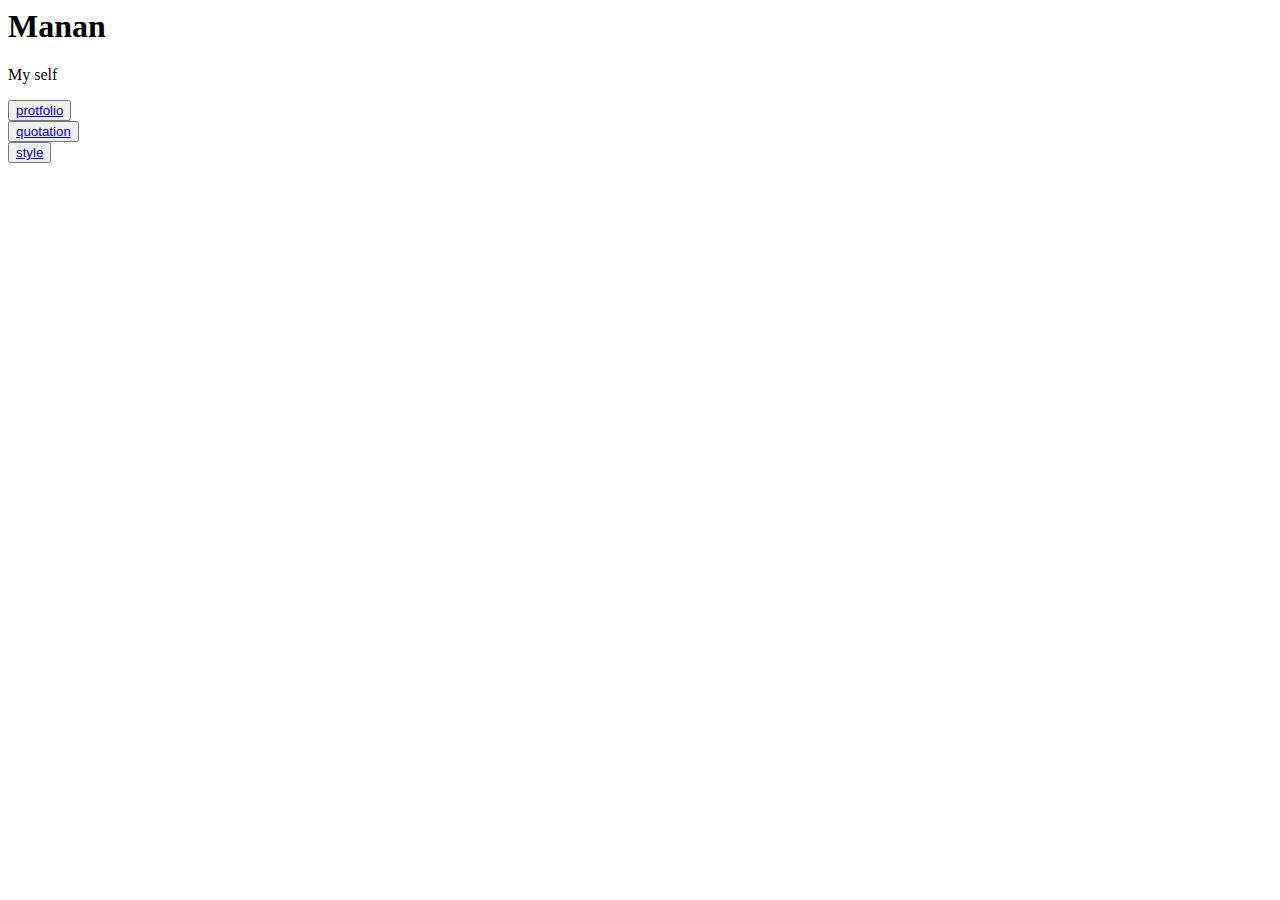
==== index.html @ ede500d1 "links added" ====
<html>
    <head>
        <title>manan</title>
        <meta link="manan">
    </head>
    <body>
        <h1>Manan  </h1>
        <p>My self</p>
        <button><a href="./protfolio.html">protfolio</a></button><br>
        <button><a href="./quotation.html">quotation</a></button><br>
        <button><a href="./style.css">style</a></button><br>
    </body>
</html>
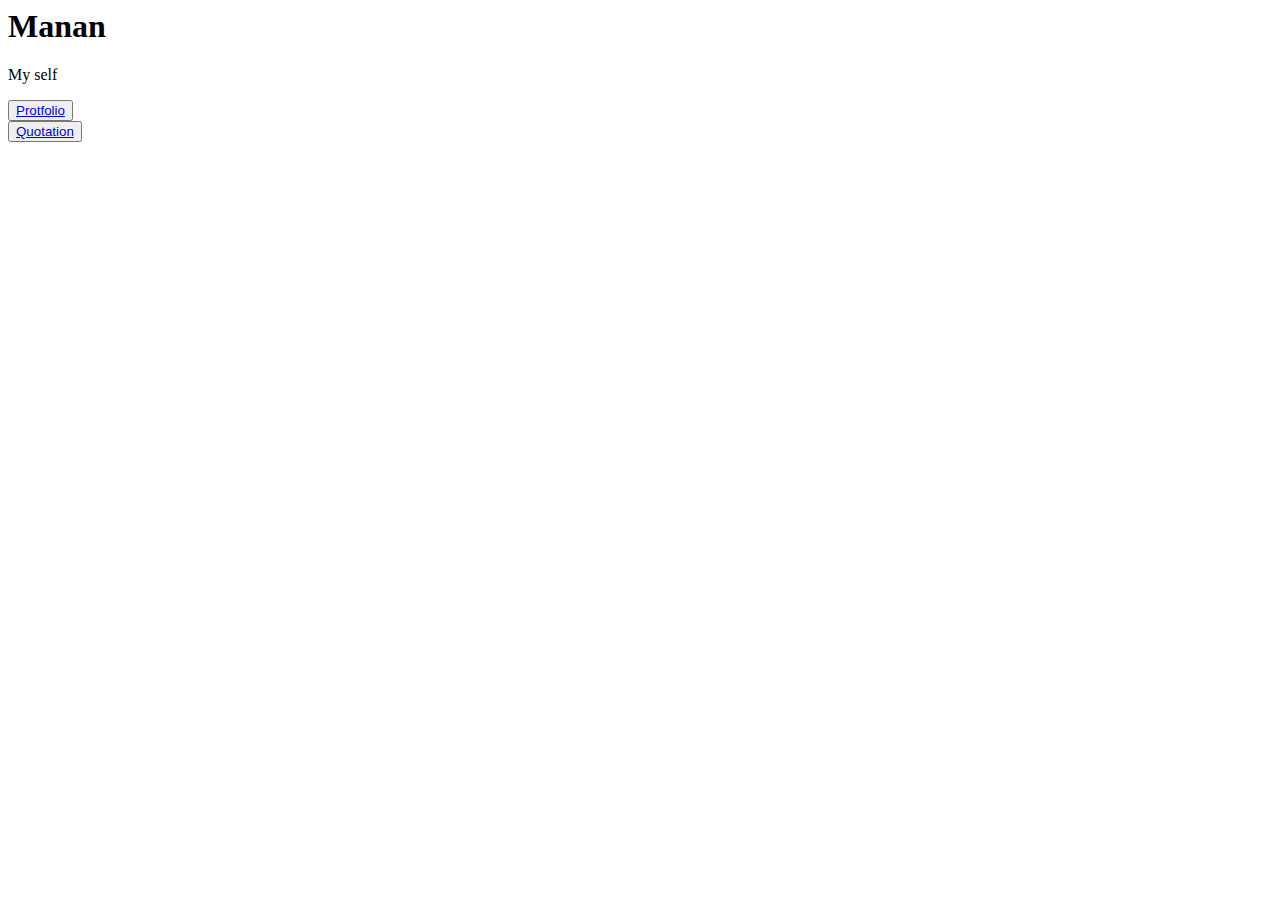
==== commit b946f31f: "Merge 730ccc9be0578f4e2ce56716bda27815f09a0d6a into 290c3db033ba49d49596e79a1d50c0843f697a86" ====
--- a/index.html
+++ b/index.html
@@ -1,13 +1,12 @@
 <html>
     <head>
-        <title>manan</title>
+        <title>Manan</title>
         <meta link="manan">
     </head>
     <body>
         <h1>Manan  </h1>
         <p>My self</p>
-        <button><a href="./protfolio.html">protfolio</a></button><br>
-        <button><a href="./quotation.html">quotation</a></button><br>
-        <button><a href="./style.css">style</a></button><br>
+        <button><a href="./protfolio.html">Protfolio</a></button><br>
+        <button><a href="./quotation.html">Quotation</a></button><br>
     </body>
 </html>
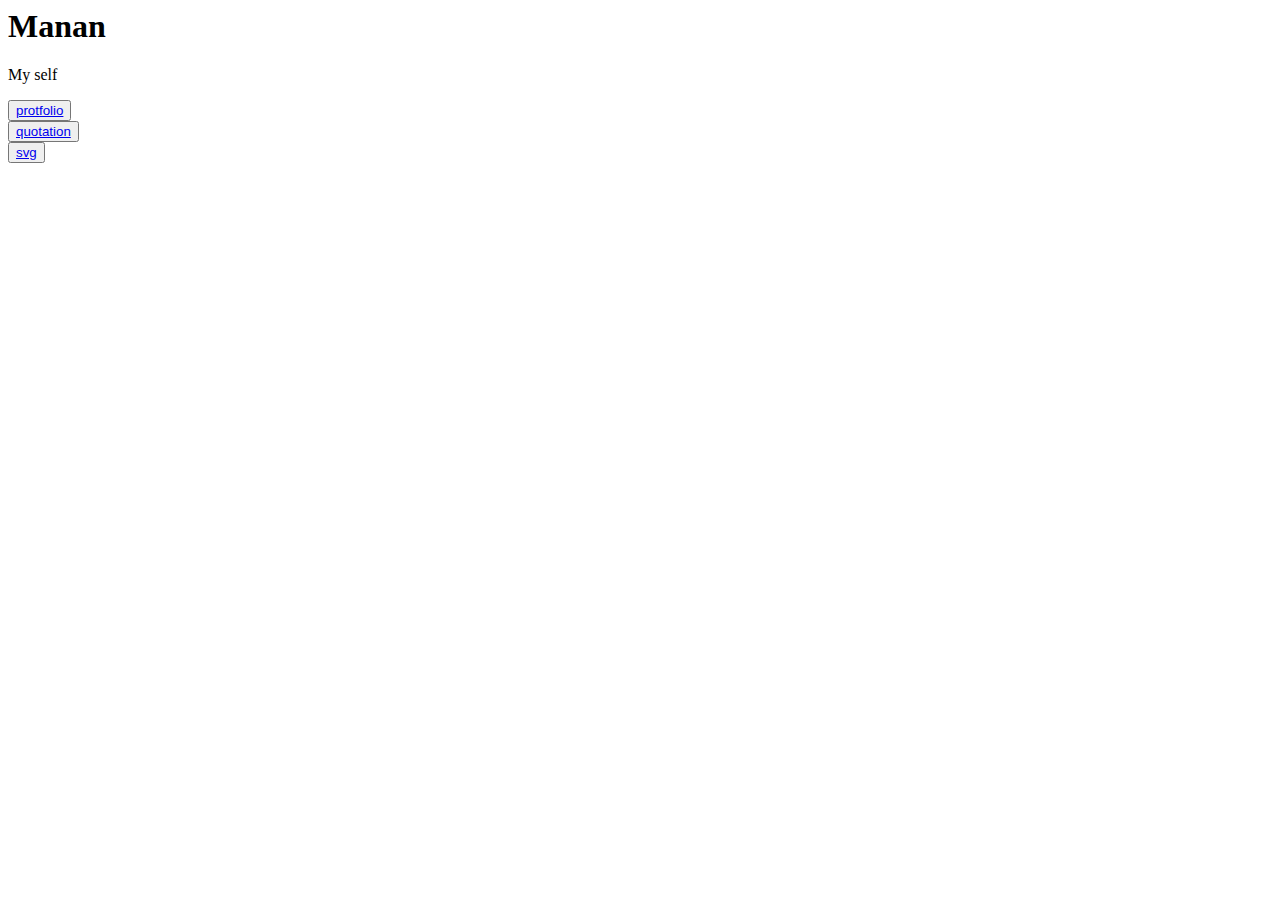
==== commit 4953a9c0: "modified file and new file create" ====
--- a/index.html
+++ b/index.html
@@ -1,12 +1,13 @@
 <html>
     <head>
-        <title>Manan</title>
+        <title>manan</title>
         <meta link="manan">
     </head>
     <body>
         <h1>Manan  </h1>
         <p>My self</p>
-        <button><a href="./protfolio.html">Protfolio</a></button><br>
-        <button><a href="./quotation.html">Quotation</a></button><br>
+        <button><a href="./protfolio.html">protfolio</a></button><br>
+        <button><a href="./quotation.html">quotation</a></button><br>
+        <button><a href="./svg.html">svg</a></button><br>
     </body>
 </html>
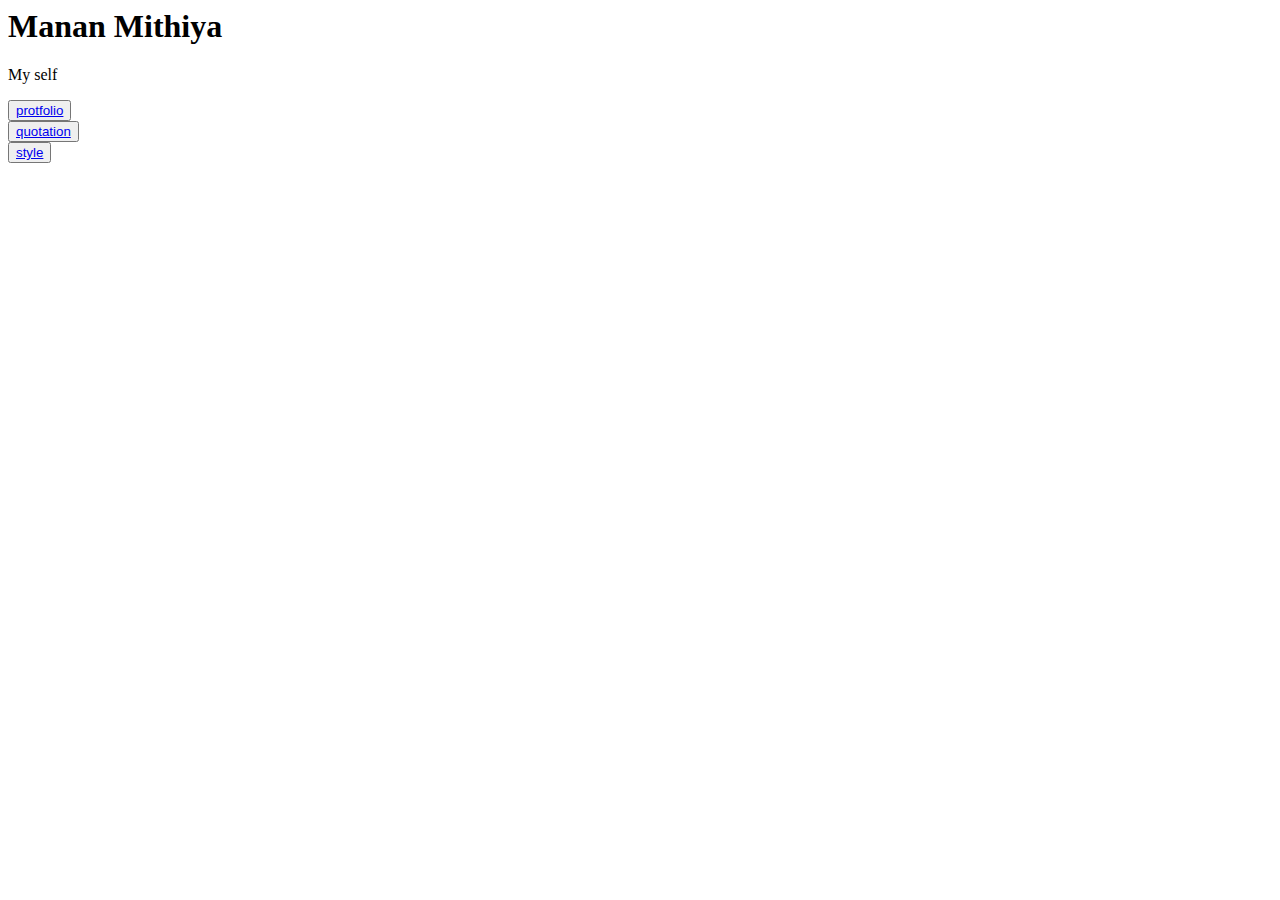
==== commit 9eaabb41: "new update" ====
--- a/index.html
+++ b/index.html
@@ -4,10 +4,10 @@
         <meta link="manan">
     </head>
     <body>
-        <h1>Manan  </h1>
+        <h1>Manan Mithiya </h1>
         <p>My self</p>
         <button><a href="./protfolio.html">protfolio</a></button><br>
         <button><a href="./quotation.html">quotation</a></button><br>
-        <button><a href="./svg.html">svg</a></button><br>
+        <button><a href="./style.css">style</a></button><br>
     </body>
 </html>
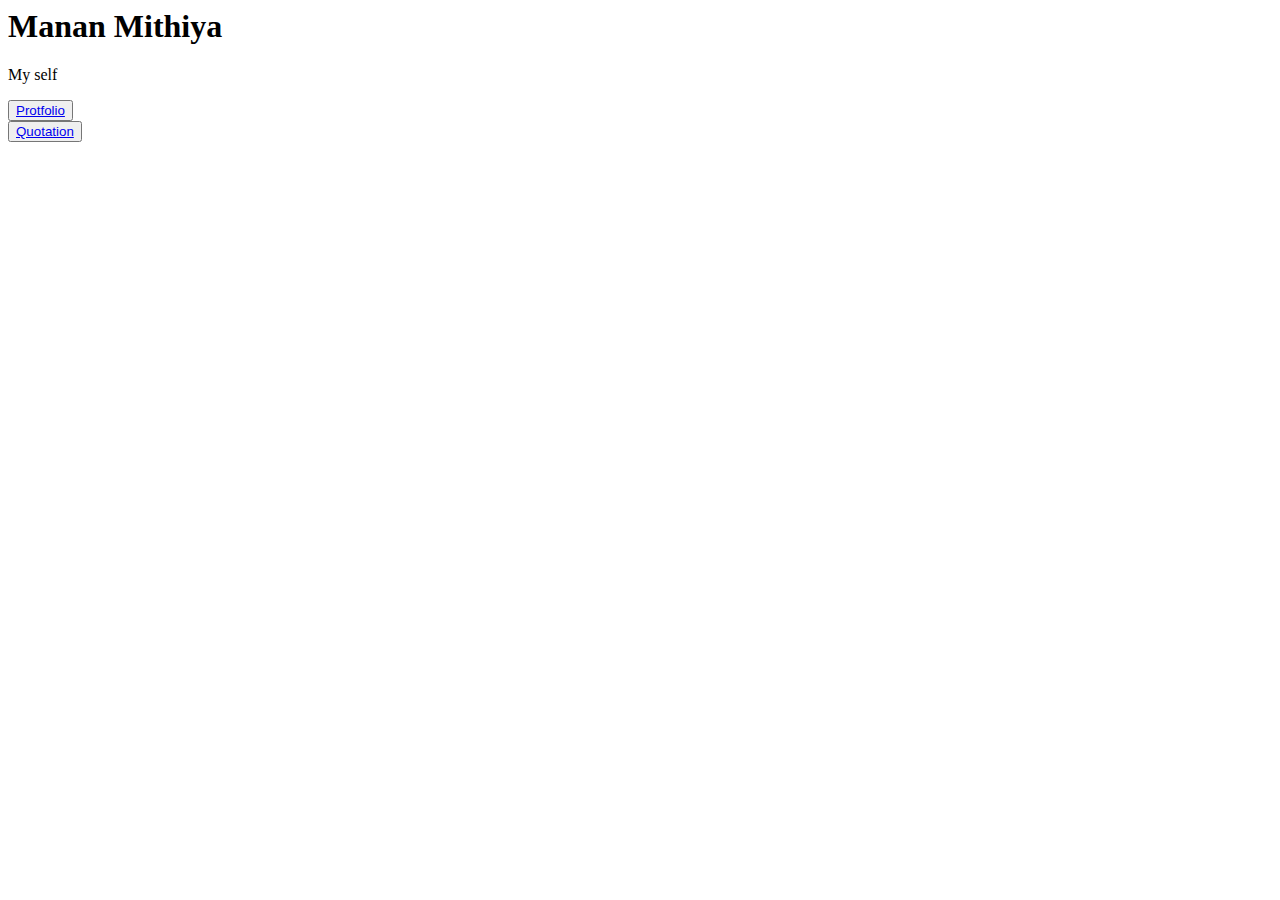
==== commit 83d8d338: "Merge 730ccc9be0578f4e2ce56716bda27815f09a0d6a into d097e294aa72019b7b8aff4390bd272c87c035e8" ====
--- a/index.html
+++ b/index.html
@@ -1,13 +1,12 @@
 <html>
     <head>
-        <title>manan</title>
+        <title>Manan</title>
         <meta link="manan">
     </head>
     <body>
         <h1>Manan Mithiya </h1>
         <p>My self</p>
-        <button><a href="./protfolio.html">protfolio</a></button><br>
-        <button><a href="./quotation.html">quotation</a></button><br>
-        <button><a href="./style.css">style</a></button><br>
+        <button><a href="./protfolio.html">Protfolio</a></button><br>
+        <button><a href="./quotation.html">Quotation</a></button><br>
     </body>
 </html>
